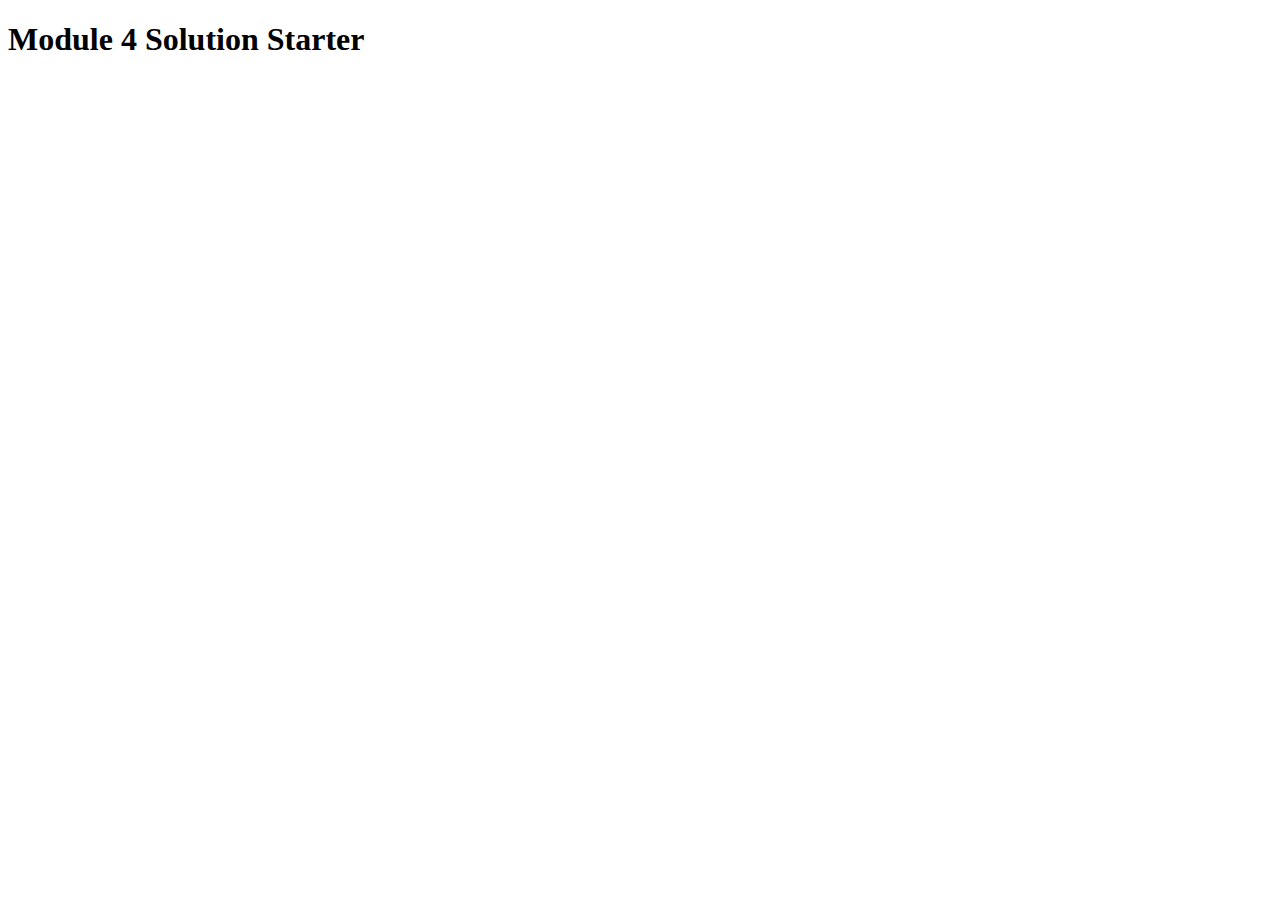
==== mod4_solution/index.html @ b175a7af "Mod--solution" ====
<!DOCTYPE html>
<html>
<head>
  <meta charset="utf-8">
  <title>Module 4 Solution Starter</title>
  <script src="SpeakHello.js"></script>
  <script src="SpeakGoodBye.js"></script>
  <script src="script.js"></script>
</head>
<body>
  <h1>Module 4 Solution Starter</h1>
</body>
</html>
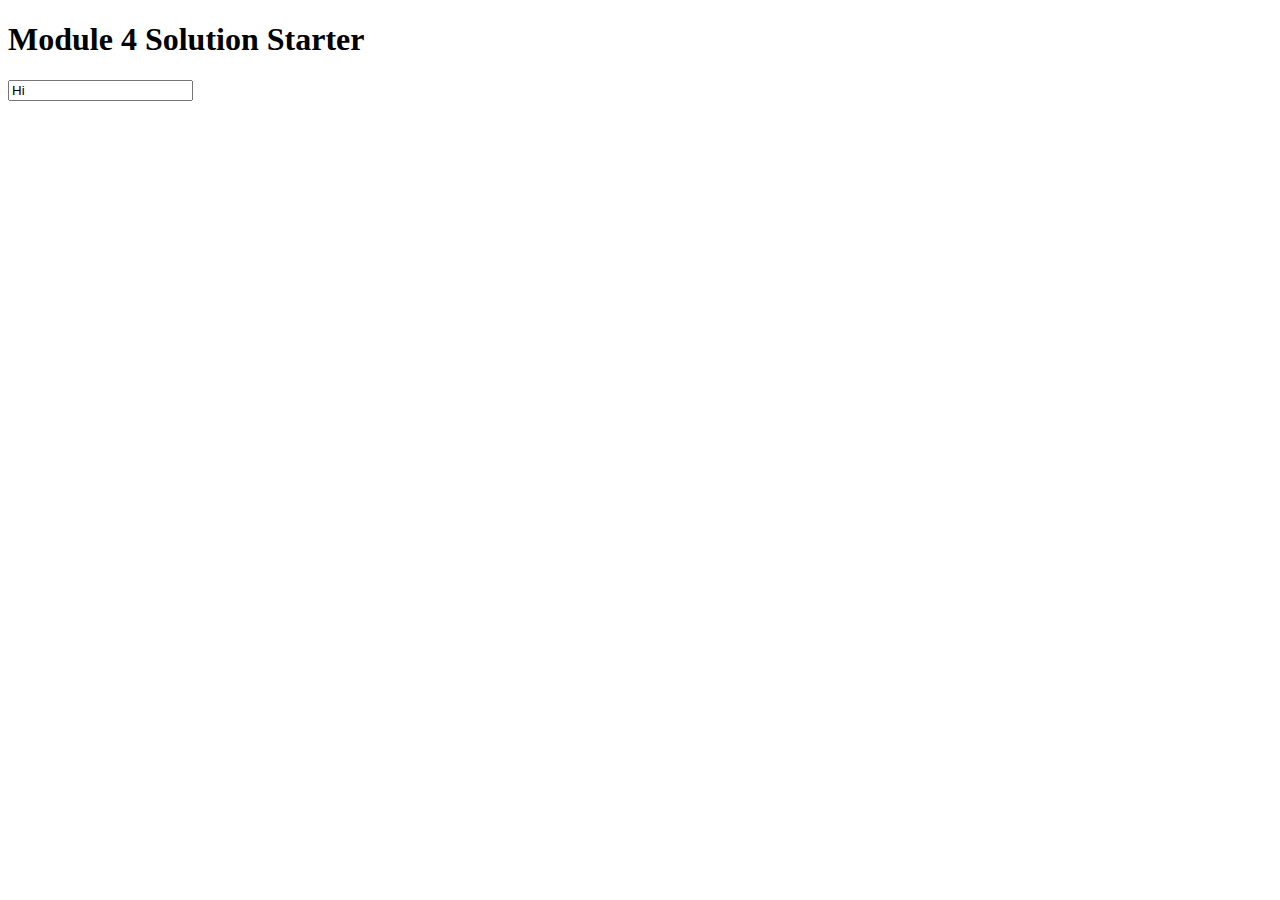
==== commit 1fc8b61b: "website full" ====
--- a/mod4_solution/index.html
+++ b/mod4_solution/index.html
@@ -3,11 +3,13 @@
 <head>
   <meta charset="utf-8">
   <title>Module 4 Solution Starter</title>
-  <script src="SpeakHello.js"></script>
-  <script src="SpeakGoodBye.js"></script>
-  <script src="script.js"></script>
+<!--   <script src="SpeakHello.js"></script>
+  <script src="SpeakGoodBye.js"></script> -->
+  
 </head>
 <body>
   <h1>Module 4 Solution Starter</h1>
+  <input id="name" type="text" value="Hi">
+  <script src="script.js"></script>
 </body>
 </html>
